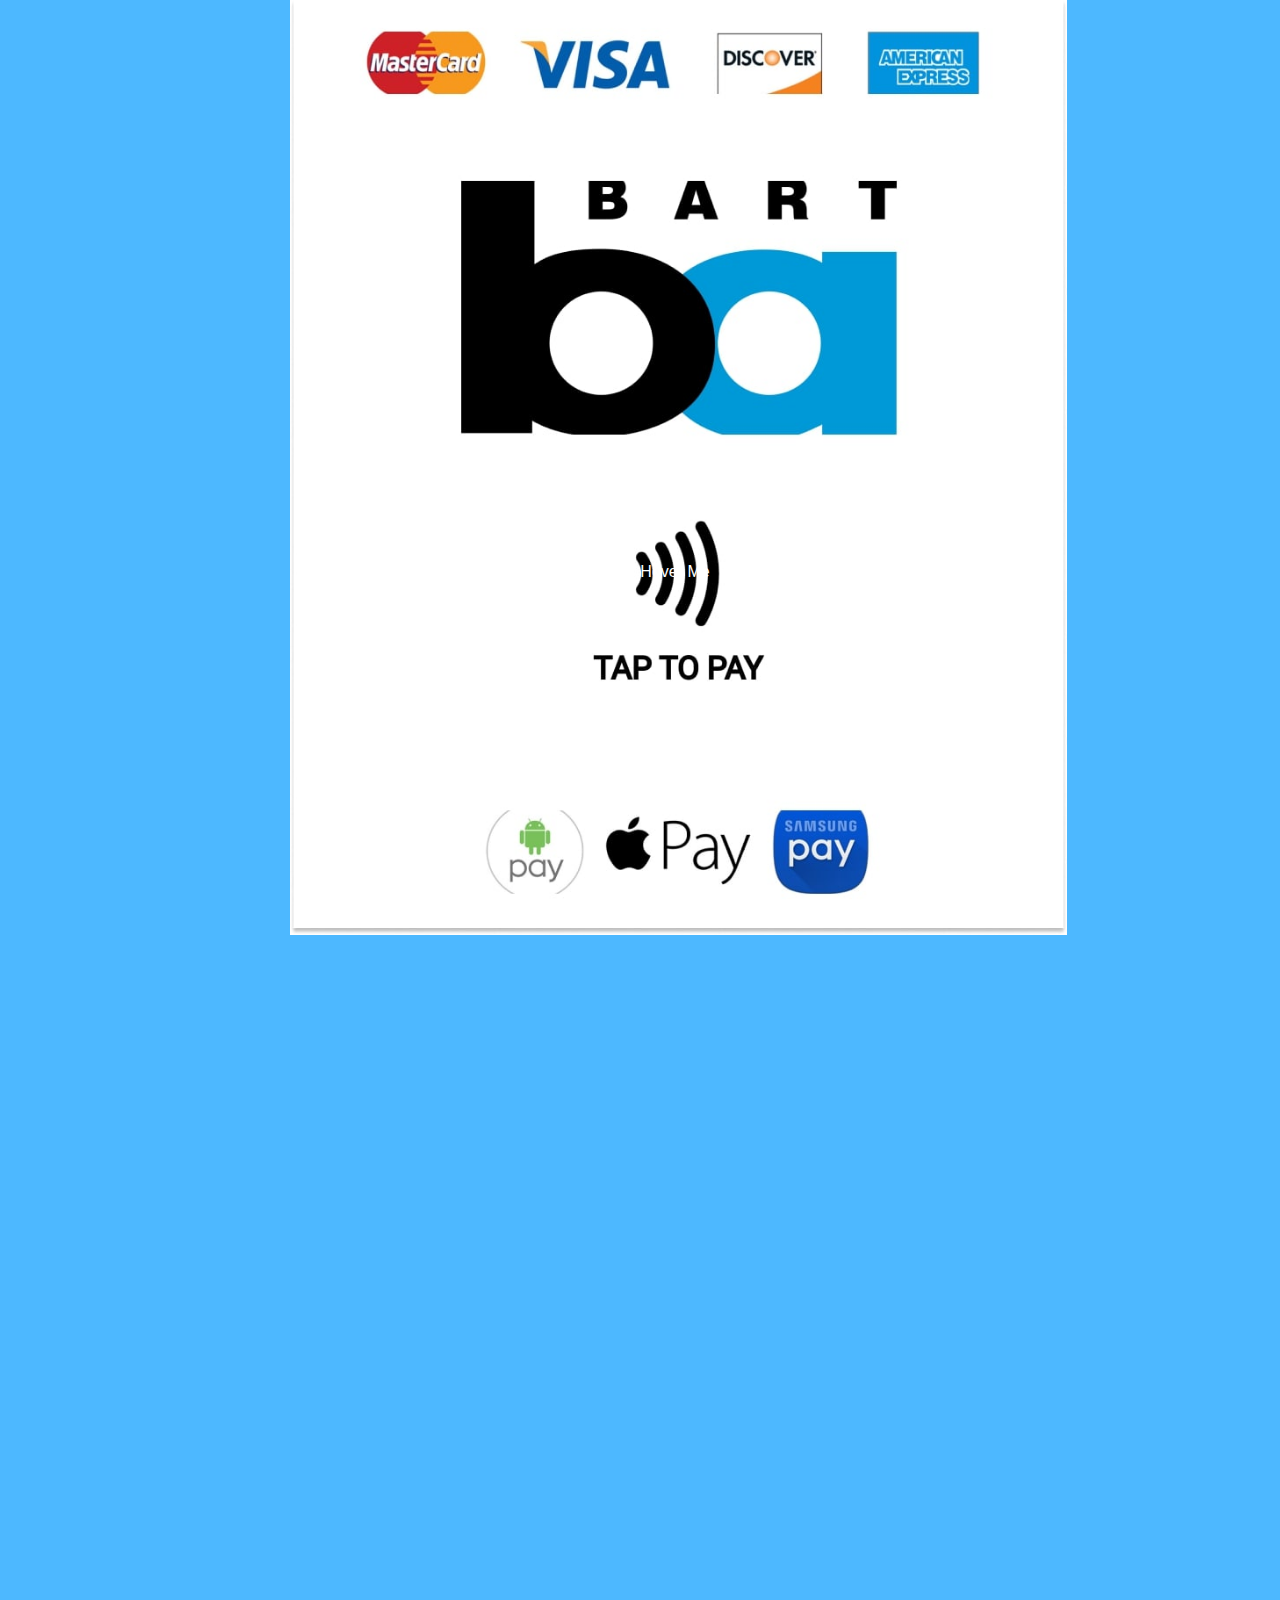
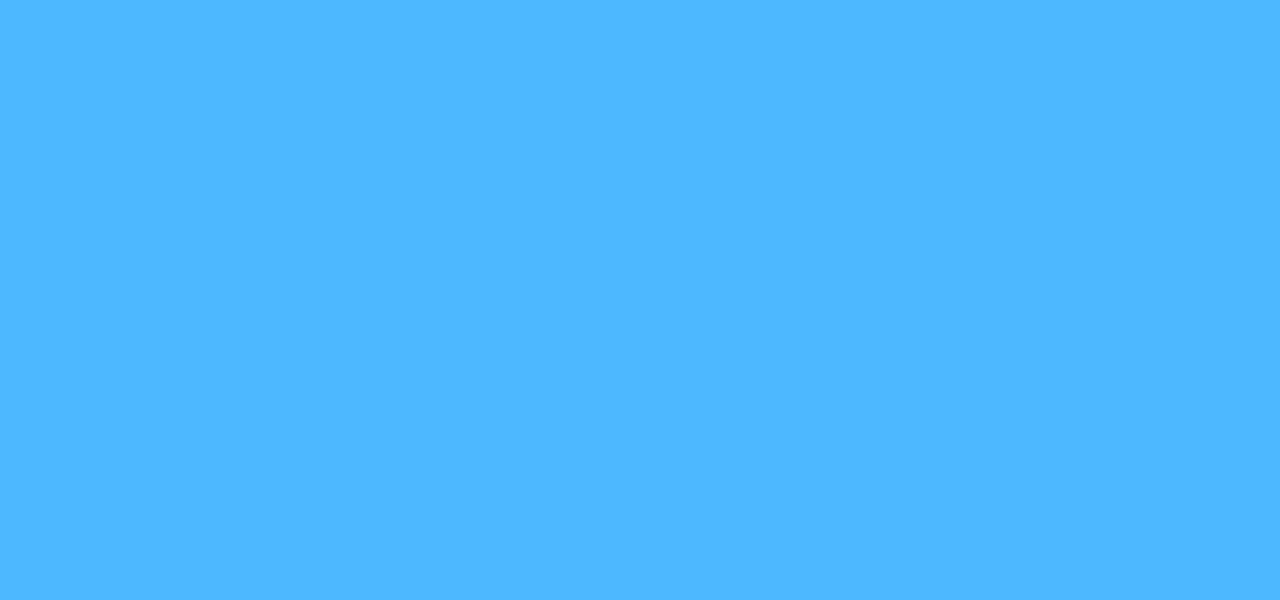
==== index.html @ c1db8c57 "d" ====
<!DOCTYPE html>
<html lang="en">
<head>
    <meta charset="UTF-8">
    <meta name="viewport" content="width=device-width, initial-scale=1.0">
    <link rel= "stylesheet" href="style.css">
    <title>Document</title>
</head>
<body>
    <body style = 'background-color:  #4db8ff;'> 
    <div class = "container">
        <img src="bartpic.jpg" alt="bart">
        <a href="loading.html">
        <button class = "btn btn">Hover Me</button>
        </a>
    </div>
</body>
</html>
---- style.css ----
.container {
                position: relative;
                height: 50%;
                width: 100%;
                max-width: 700px;
                margin-left: auto;
                margin-right: auto;
            
              }
              html, body {
                  margin: auto;
                  height: 2200px;
                  
              }
              .container img {
                height: 85%;
                           
              }
              
              .container .btn {
                position: absolute;
                top: 52%;
                left: 55%;
                transform: translate(-50%, -50%);
                -ms-transform: translate(-50%, -50%);
                background-color: transparent;
                color: white;
                font-size: 16px;
                padding: 20px 24px;
                border: none;
                cursor: pointer;
                border-radius: 5px;
                text-align: center;
              }
              
              .container .btn:hover {
                background-color: black;
              }
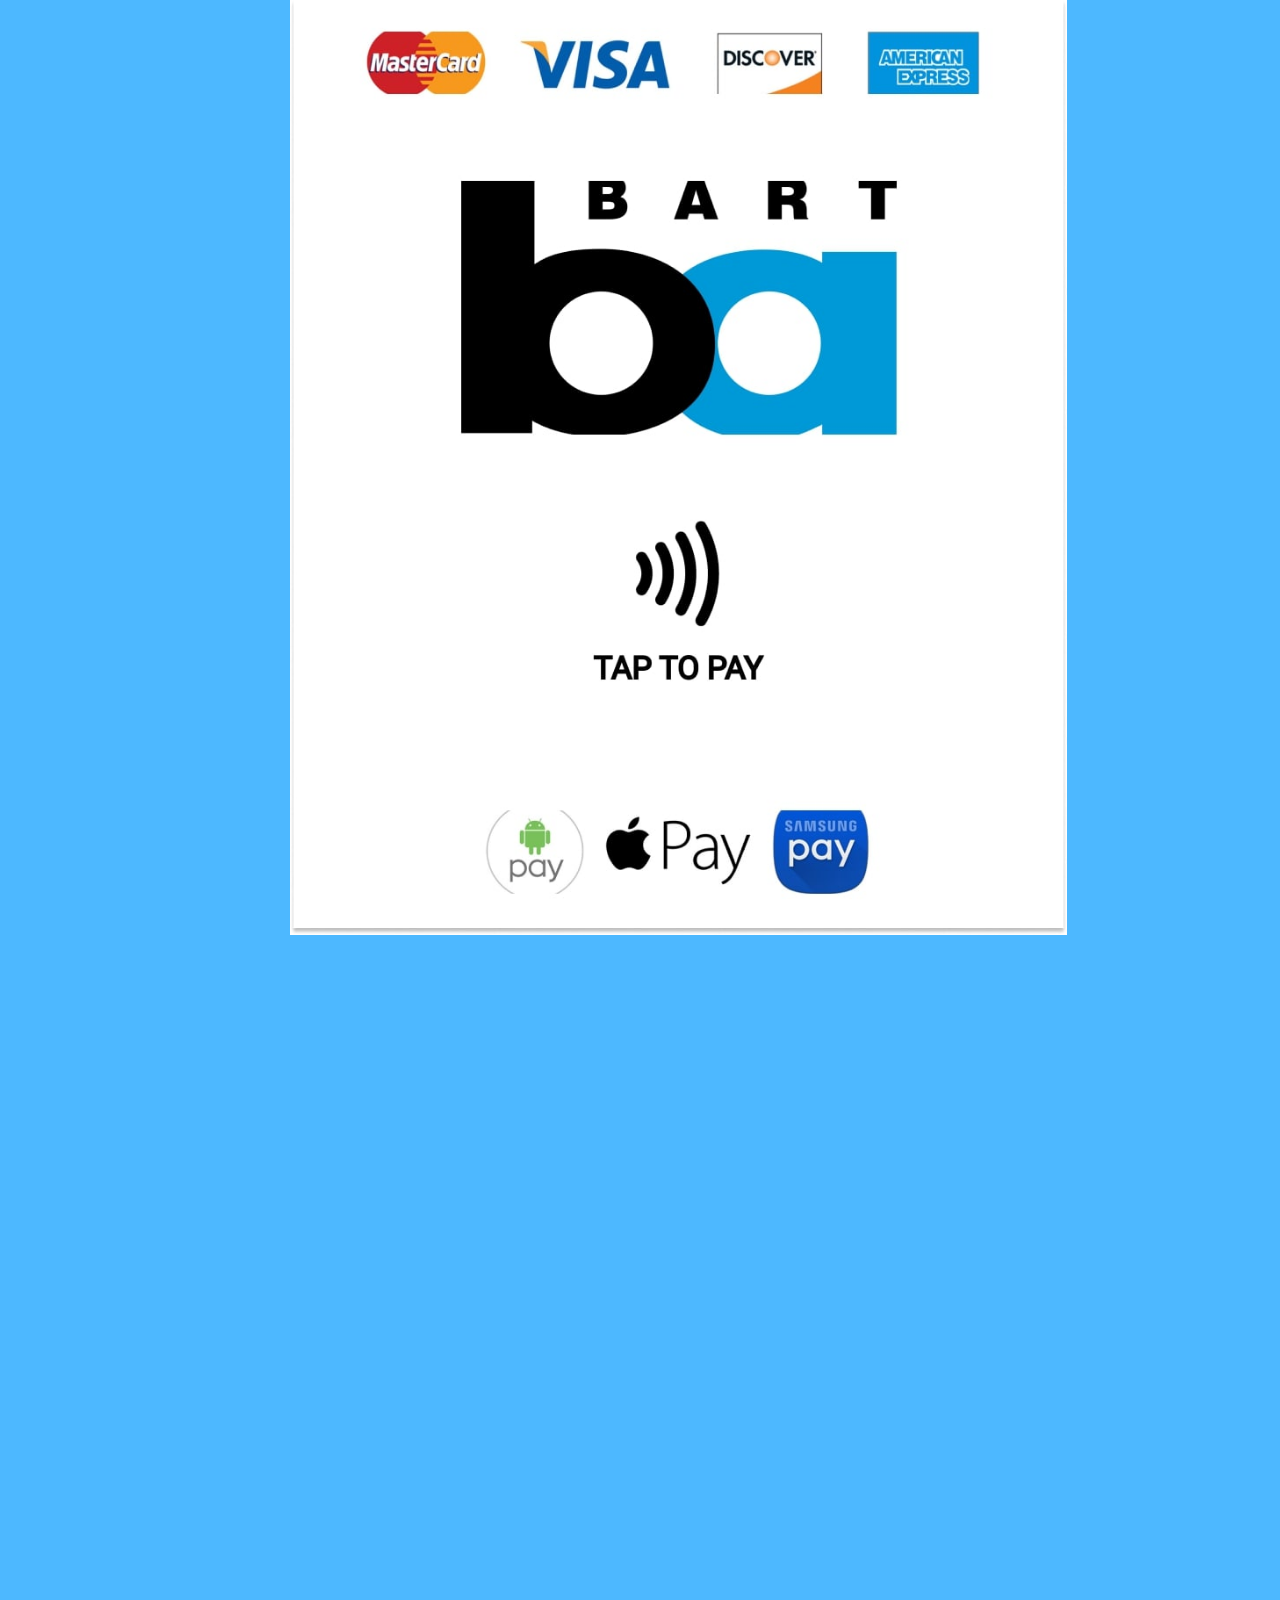
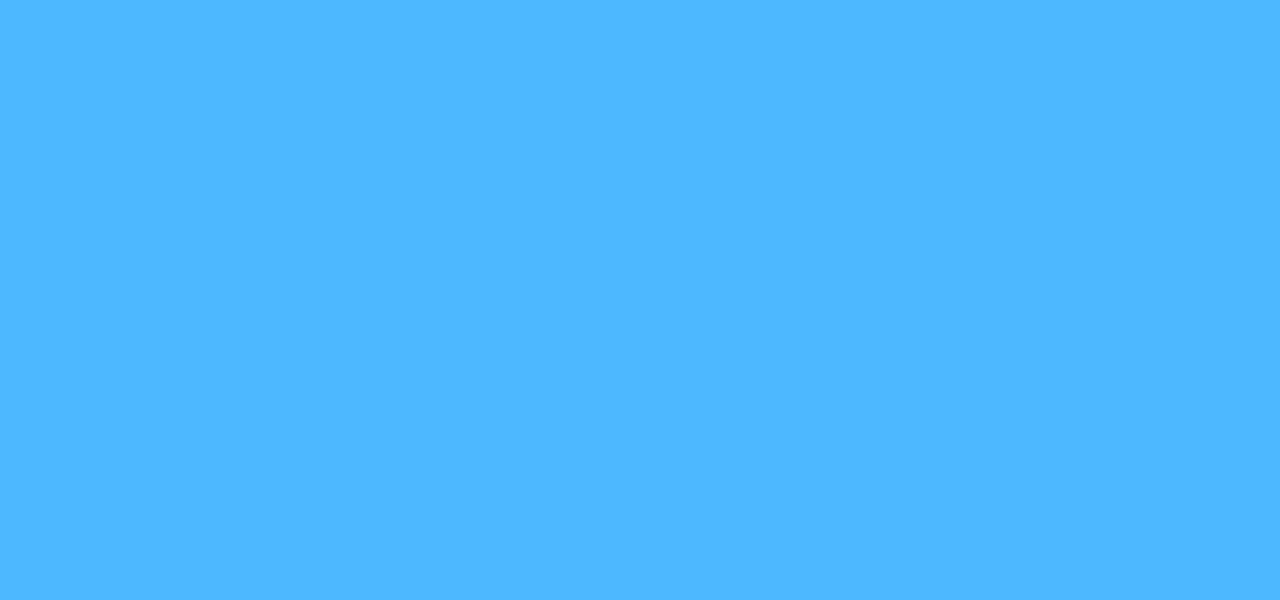
==== commit 1051f2fe: "update" ====
--- a/index.html
+++ b/index.html
@@ -11,7 +11,10 @@
     <div class = "container">
         <img src="bartpic.jpg" alt="bart">
         <a href="loading.html">
-        <button class = "btn btn">Hover Me</button>
+        <button class = "btn btn1">      </button>
+        </a>
+        <a href="GO.html">
+            <button class = "btn btn2">Decline Ex</button>
         </a>
     </div>
 </body>
--- a/style.css
+++ b/style.css
@@ -18,10 +18,30 @@
                            
               }
               
-              .container .btn {
+              .container .btn1 {
                 position: absolute;
                 top: 52%;
                 left: 55%;
+                transform: translate(-50%, -50%);
+                -ms-transform: translate(-50%, -50%);
+                background-color: transparent;
+                color: white;
+                font-size: 16px;
+                padding: 33px 33px;
+                border: none;
+                cursor: pointer;
+                border-radius: 5px;
+                text-align: center;
+              }
+              
+              .container .btn1:hover {
+                background-color: transparent;
+              }
+              
+              .container .btn2 {
+                position: absolute;
+                top: 60%;
+                left: 20%;
                 transform: translate(-50%, -50%);
                 -ms-transform: translate(-50%, -50%);
                 background-color: transparent;
@@ -34,6 +54,6 @@
                 text-align: center;
               }
               
-              .container .btn:hover {
+              .container .btn2:hover {
                 background-color: black;
               }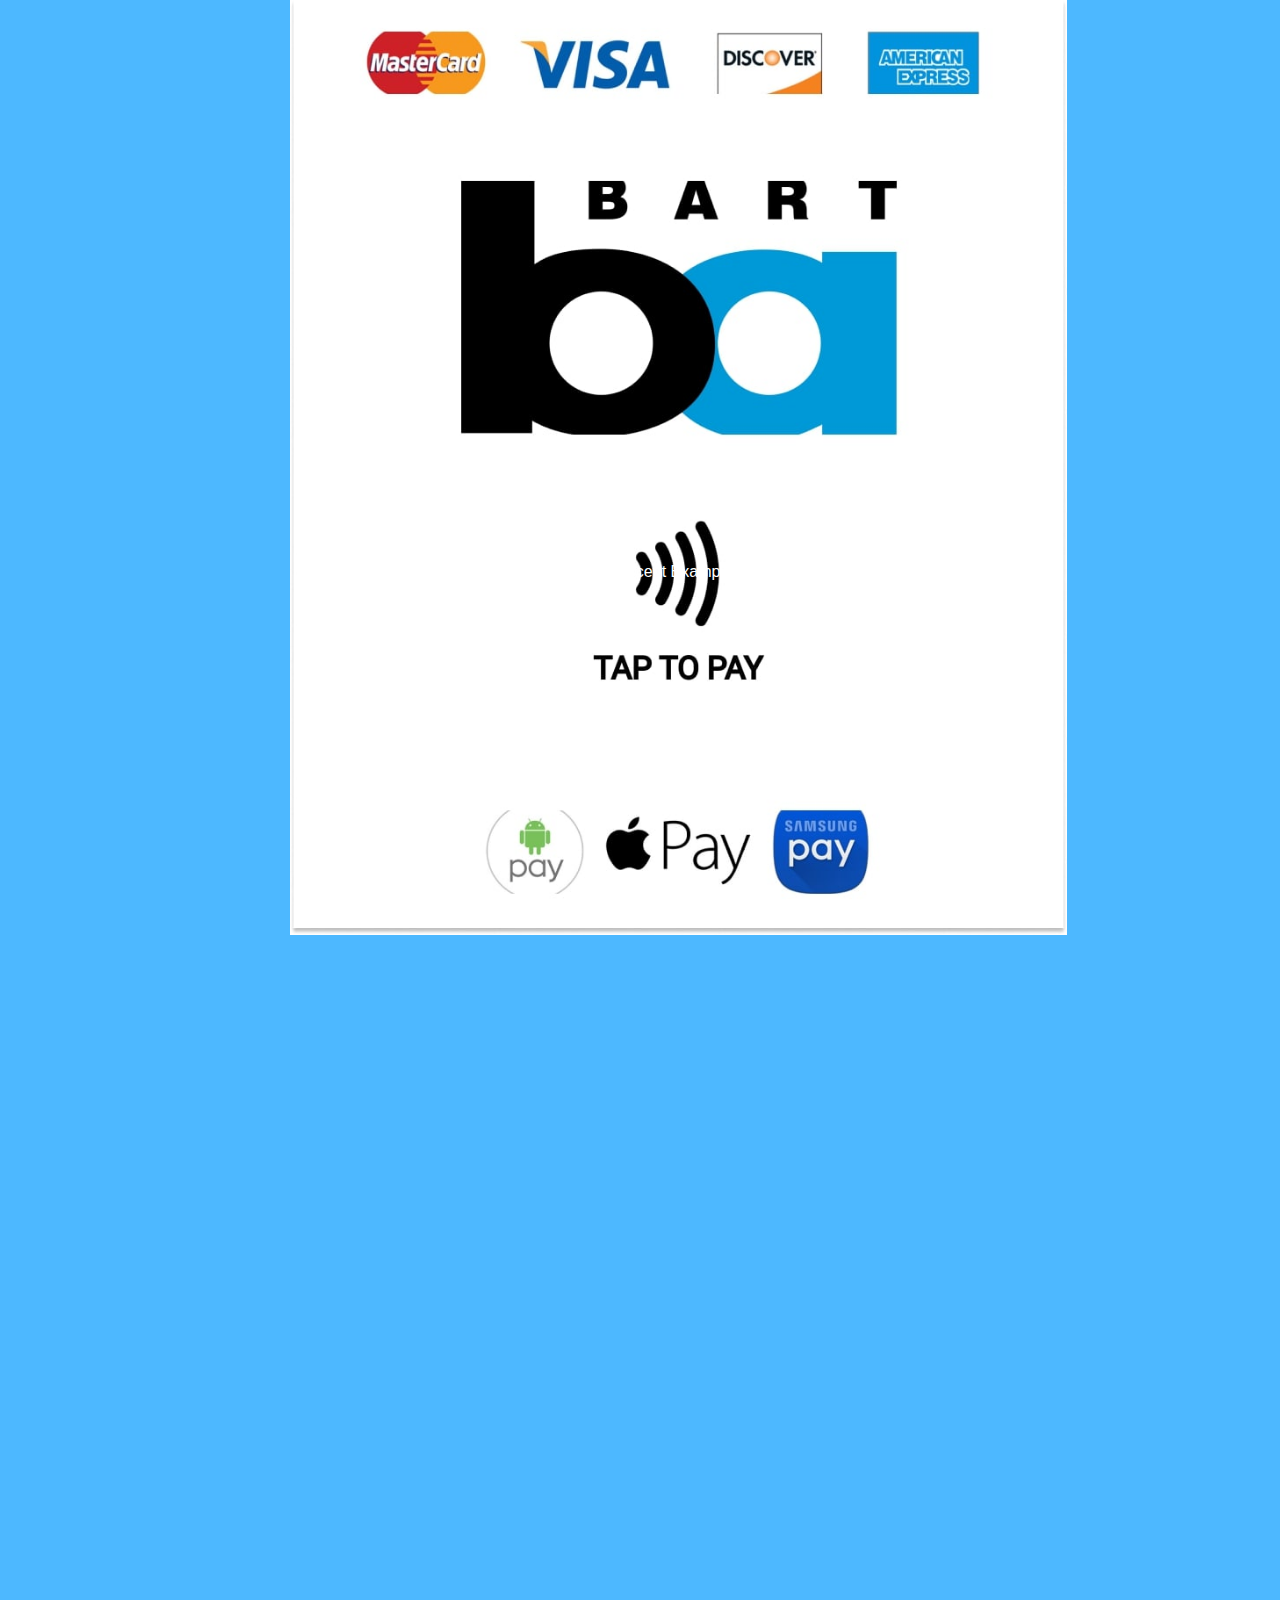
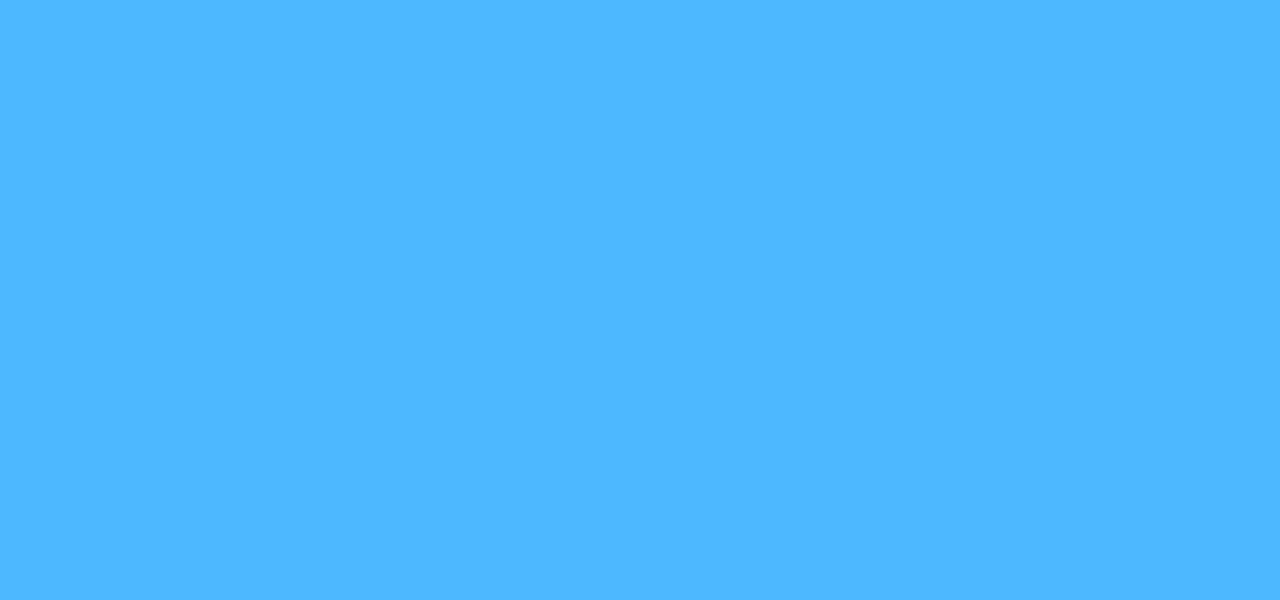
==== commit 659c5b47: "Update index.html" ====
--- a/index.html
+++ b/index.html
@@ -11,10 +11,10 @@
     <div class = "container">
         <img src="bartpic.jpg" alt="bart">
         <a href="loading.html">
-        <button class = "btn btn1">      </button>
+        <button class = "btn btn1">Accept Example</button>
         </a>
         <a href="GO.html">
-            <button class = "btn btn2">Decline Ex</button>
+            <button class = "btn btn2">Decline Example</button>
         </a>
     </div>
 </body>
--- a/style.css
+++ b/style.css
@@ -41,7 +41,7 @@
               .container .btn2 {
                 position: absolute;
                 top: 60%;
-                left: 20%;
+                left: 22%;
                 transform: translate(-50%, -50%);
                 -ms-transform: translate(-50%, -50%);
                 background-color: transparent;
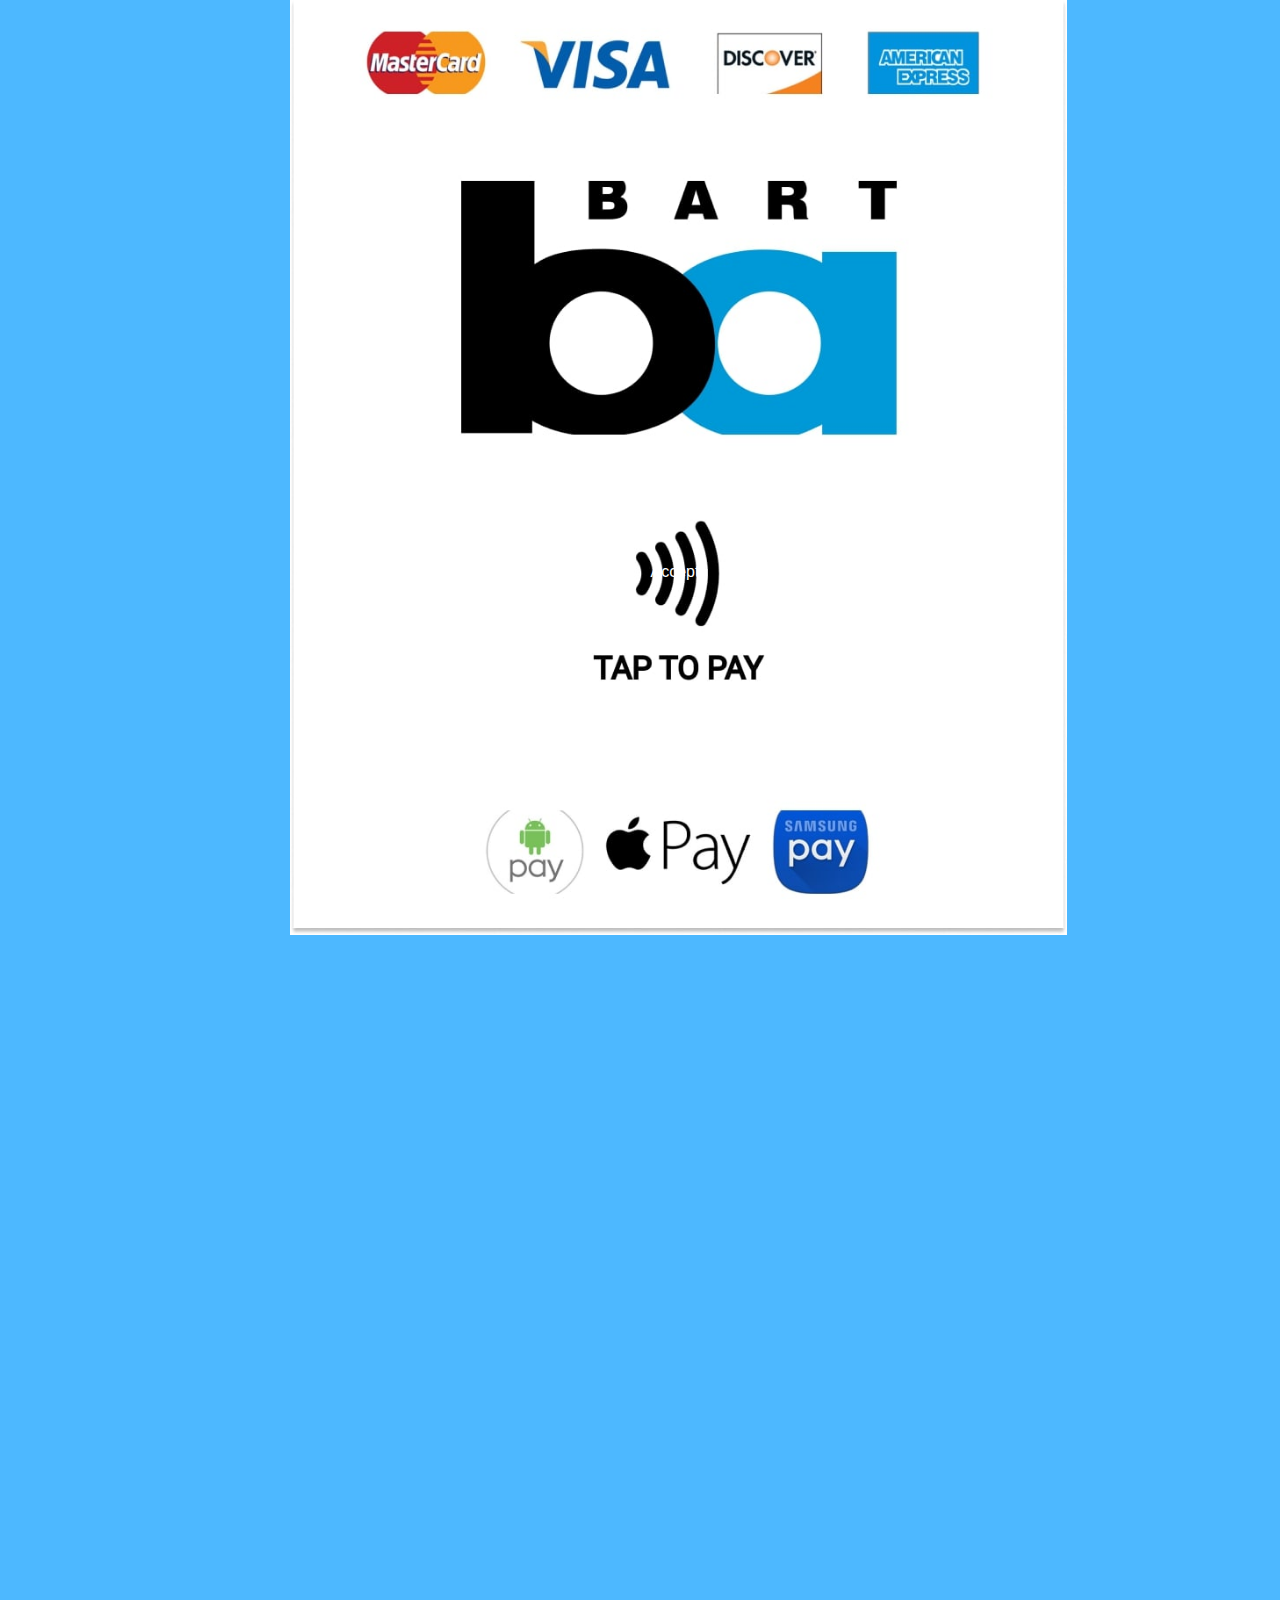
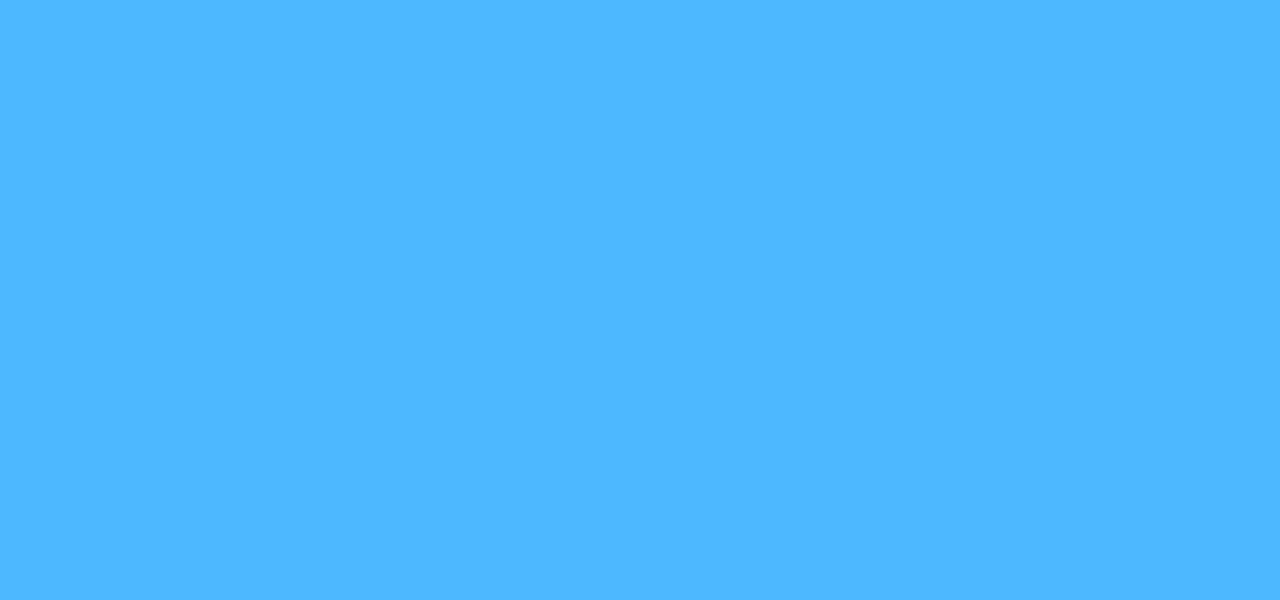
==== commit 16d3c98c: "zcxc" ====
--- a/index.html
+++ b/index.html
@@ -11,10 +11,10 @@
     <div class = "container">
         <img src="bartpic.jpg" alt="bart">
         <a href="loading.html">
-        <button class = "btn btn1">Accept Example</button>
+        <button class = "btn btn1">Accept</button>
         </a>
         <a href="GO.html">
-            <button class = "btn btn2">Decline Example</button>
+            <button class = "btn btn2">Decline</button>
         </a>
     </div>
 </body>
--- a/style.css
+++ b/style.css
@@ -27,7 +27,7 @@
                 background-color: transparent;
                 color: white;
                 font-size: 16px;
-                padding: 33px 33px;
+                padding: 34px 33px;
                 border: none;
                 cursor: pointer;
                 border-radius: 5px;
@@ -41,7 +41,7 @@
               .container .btn2 {
                 position: absolute;
                 top: 60%;
-                left: 22%;
+                left: 21%;
                 transform: translate(-50%, -50%);
                 -ms-transform: translate(-50%, -50%);
                 background-color: transparent;
